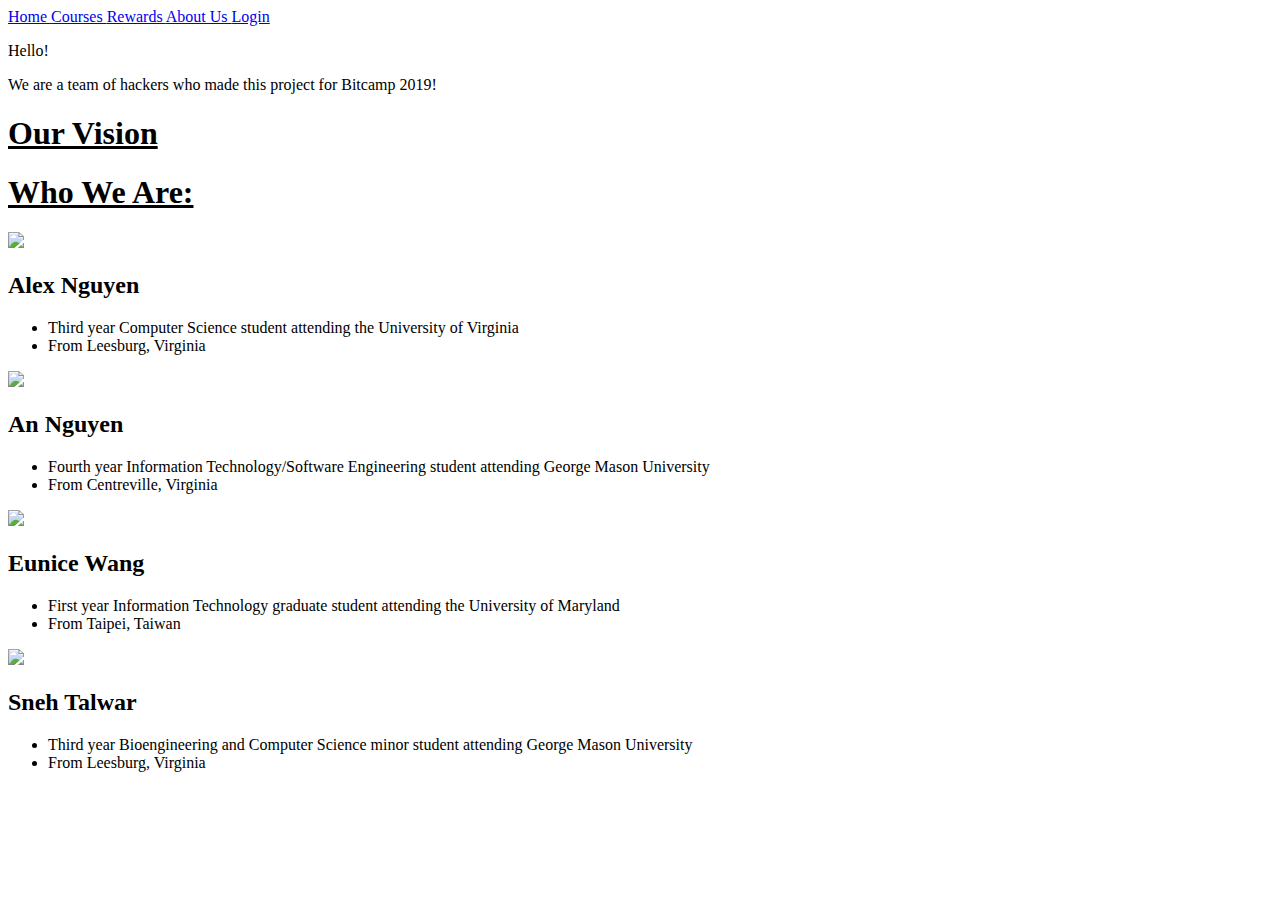
==== about.html @ 1aa72490 "added pictures of us" ====
<!DOCTYPE html>
<html lang="en">
<head>
    <meta charset="utf-8">
    <title> About Us </title>
    <link href="exerceostyles.css" rel="stylesheet" type="text/css">
</head>

<body>
    <div> 
        <nav> 
            <!-- Maybe put nav bar in a separate file (in case we need to make changes?)-->
            <a href="index.html"> Home </a>
            <a href="courses.html"> Courses </a>
            <a href="rewards.html"> Rewards </a> 
            <a href="about.html"> About Us </a>
            <a href="login.html"> Login </a> 
            <!-- Add social network buttons here? -->
        </nav>
    </div>
    <div>
        <p> Hello! </p> 
        <p> We are a team of hackers who made this project for Bitcamp 2019! </p>
        <div id="our vision">
          <h1> <u>Our Vision</u> </h1>
        </div>

        <div id="our team">
          <h1> <u>Who We Are:</u> </h2>
          <img src="alex.jpg" />
          <h2> Alex Nguyen</h2>
          <p>
            <ul>
              <li>Third year Computer Science student attending the University of Virginia</li>
              <li>From Leesburg, Virginia</li>
            </ul>
          </p>

          <img src="an.jpg" />
          <h2> An Nguyen</h2>
          <p>
            <ul>
              <li>Fourth year Information Technology/Software Engineering student attending George Mason University</li>
              <li>From Centreville, Virginia</li>
            </ul>
          </p>

          <img src="eunice.jpg" />
          <h2> Eunice Wang</h2>
          <p>
            <ul>
              <li>First year Information Technology graduate student attending the University of Maryland</li>
              <li>From Taipei, Taiwan</li>
            </ul>
          </p>

          <img src="sneh.jpg" />
          <h2> Sneh Talwar</h2>
          <p>
            <ul>
              <li>Third year Bioengineering and Computer Science minor student attending George Mason University</li>
              <li>From Leesburg, Virginia</li>
            </ul>
          </p>
        </div>
    </div> 
</body>

</html>
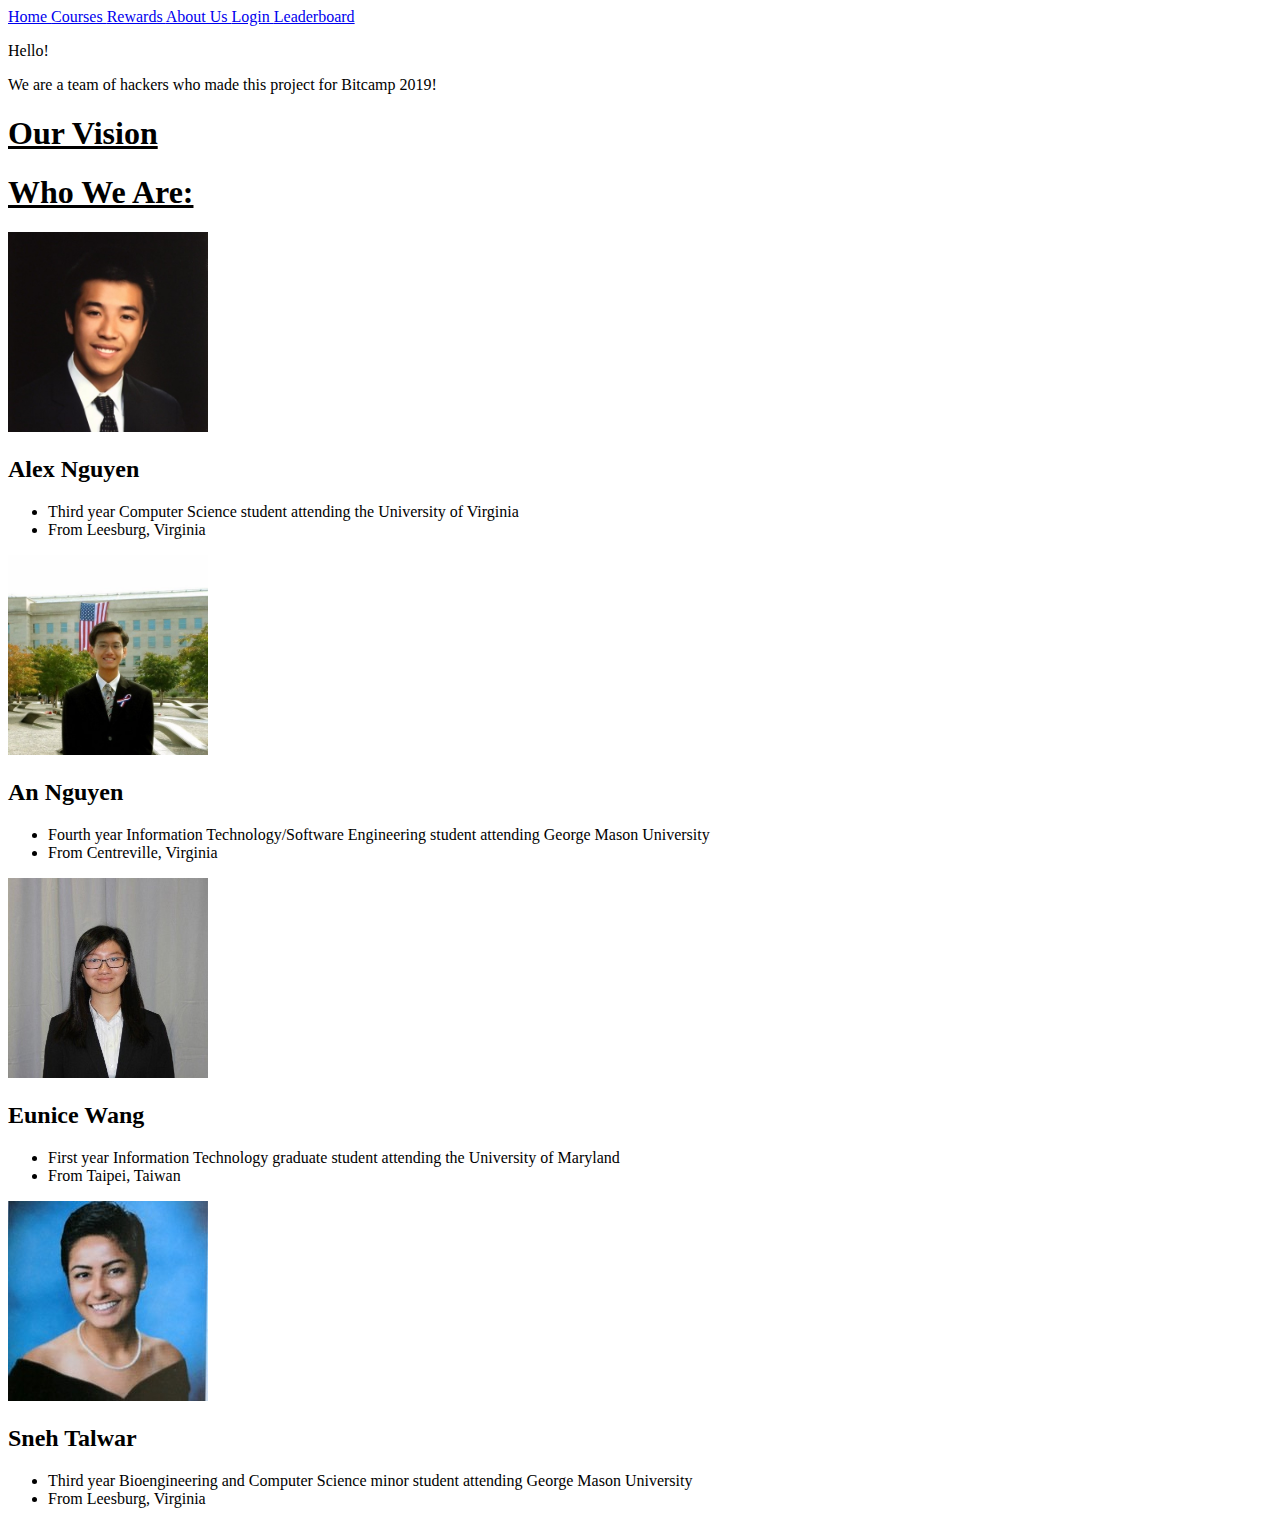
==== commit 1c85a162: "Merge branch 'dev' of https://github.com/annguyen997/bitcamp2019 into dev" ====
--- a/about.html
+++ b/about.html
@@ -8,13 +8,14 @@
 
 <body>
     <div> 
-        <nav> 
+        <nav id="navlist"> 
             <!-- Maybe put nav bar in a separate file (in case we need to make changes?)-->
             <a href="index.html"> Home </a>
             <a href="courses.html"> Courses </a>
-            <a href="rewards.html"> Rewards </a> 
+            <a href="rewards.html"> Rewards </a>
             <a href="about.html"> About Us </a>
-            <a href="login.html"> Login </a> 
+            <a href="login.html"> Login </a>
+            <a href="leaderboard.html"> Leaderboard </a>
             <!-- Add social network buttons here? -->
         </nav>
     </div>
@@ -27,7 +28,7 @@
 
         <div id="our team">
           <h1> <u>Who We Are:</u> </h2>
-          <img src="alex.jpg" />
+          <img src="alex.jpeg" width="200" height="200"/>
           <h2> Alex Nguyen</h2>
           <p>
             <ul>
@@ -36,7 +37,7 @@
             </ul>
           </p>
 
-          <img src="an.jpg" />
+          <img src="an.jpg" width="200" height="200"/>
           <h2> An Nguyen</h2>
           <p>
             <ul>
@@ -45,7 +46,7 @@
             </ul>
           </p>
 
-          <img src="eunice.jpg" />
+          <img src="eunice.jpg" width="200" height="200"/>
           <h2> Eunice Wang</h2>
           <p>
             <ul>
@@ -54,7 +55,7 @@
             </ul>
           </p>
 
-          <img src="sneh.jpg" />
+          <img src="sneh.jpg" width="200" height="200"/>
           <h2> Sneh Talwar</h2>
           <p>
             <ul>
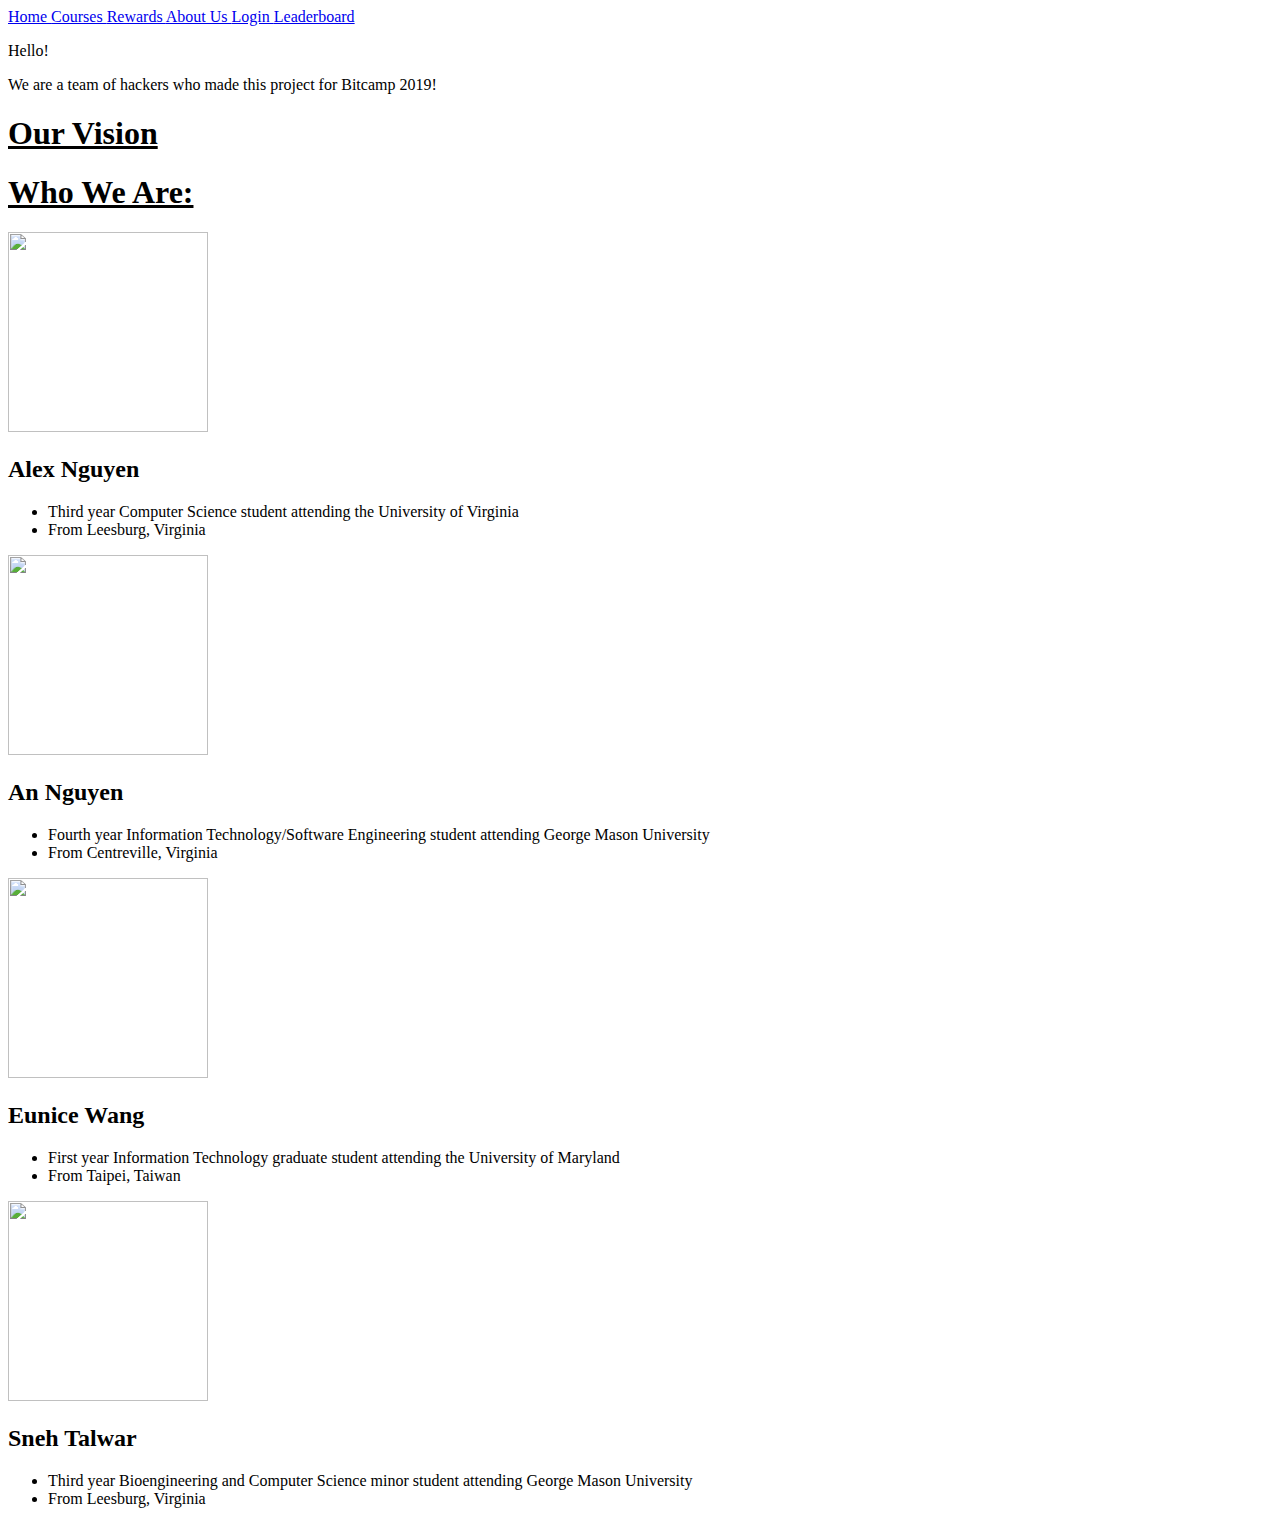
==== commit df2b361b: "Update about.html" ====
--- a/about.html
+++ b/about.html
@@ -28,7 +28,7 @@
 
         <div id="our team">
           <h1> <u>Who We Are:</u> </h2>
-          <img src="alex.jpeg" width="200" height="200"/>
+          <img src="images/alex.jpeg" width="200" height="200"/>
           <h2> Alex Nguyen</h2>
           <p>
             <ul>
@@ -37,7 +37,7 @@
             </ul>
           </p>
 
-          <img src="an.jpg" width="200" height="200"/>
+          <img src="images/an.jpg" width="200" height="200"/>
           <h2> An Nguyen</h2>
           <p>
             <ul>
@@ -46,7 +46,7 @@
             </ul>
           </p>
 
-          <img src="eunice.jpg" width="200" height="200"/>
+          <img src="images/eunice.jpg" width="200" height="200"/>
           <h2> Eunice Wang</h2>
           <p>
             <ul>
@@ -55,7 +55,7 @@
             </ul>
           </p>
 
-          <img src="sneh.jpg" width="200" height="200"/>
+          <img src="images/sneh.jpg" width="200" height="200"/>
           <h2> Sneh Talwar</h2>
           <p>
             <ul>
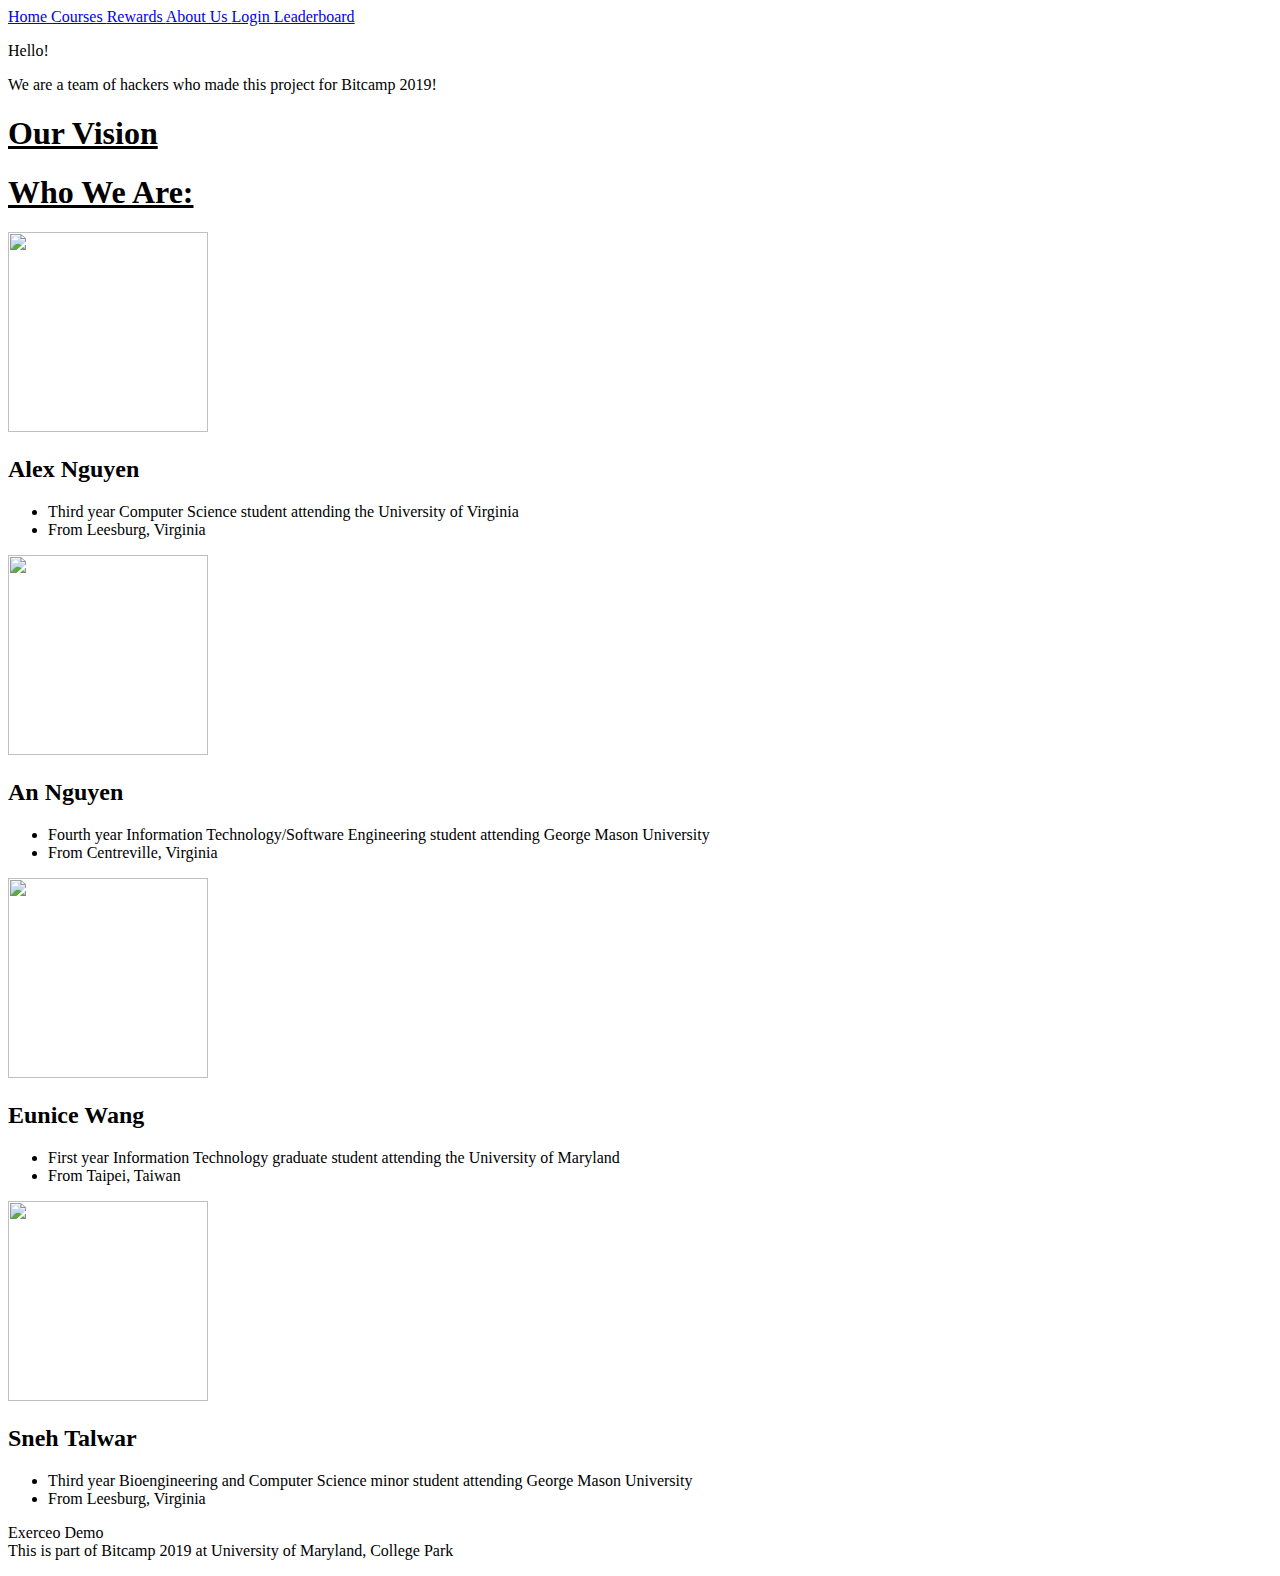
==== commit 8f1b38e0: "Updated some files; added leaderboard.html and rewards.html" ====
--- a/about.html
+++ b/about.html
@@ -7,7 +7,7 @@
 </head>
 
 <body>
-    <div> 
+    <div id="header"> 
         <nav id="navlist"> 
             <!-- Maybe put nav bar in a separate file (in case we need to make changes?)-->
             <a href="index.html"> Home </a>
@@ -64,7 +64,11 @@
             </ul>
           </p>
         </div>
-    </div> 
+    </div>
+    
+    <div class="footer">
+        <p> Exerceo Demo <br> This is part of Bitcamp 2019 at University of Maryland, College Park </p>
+    </div>
 </body>
 
 </html>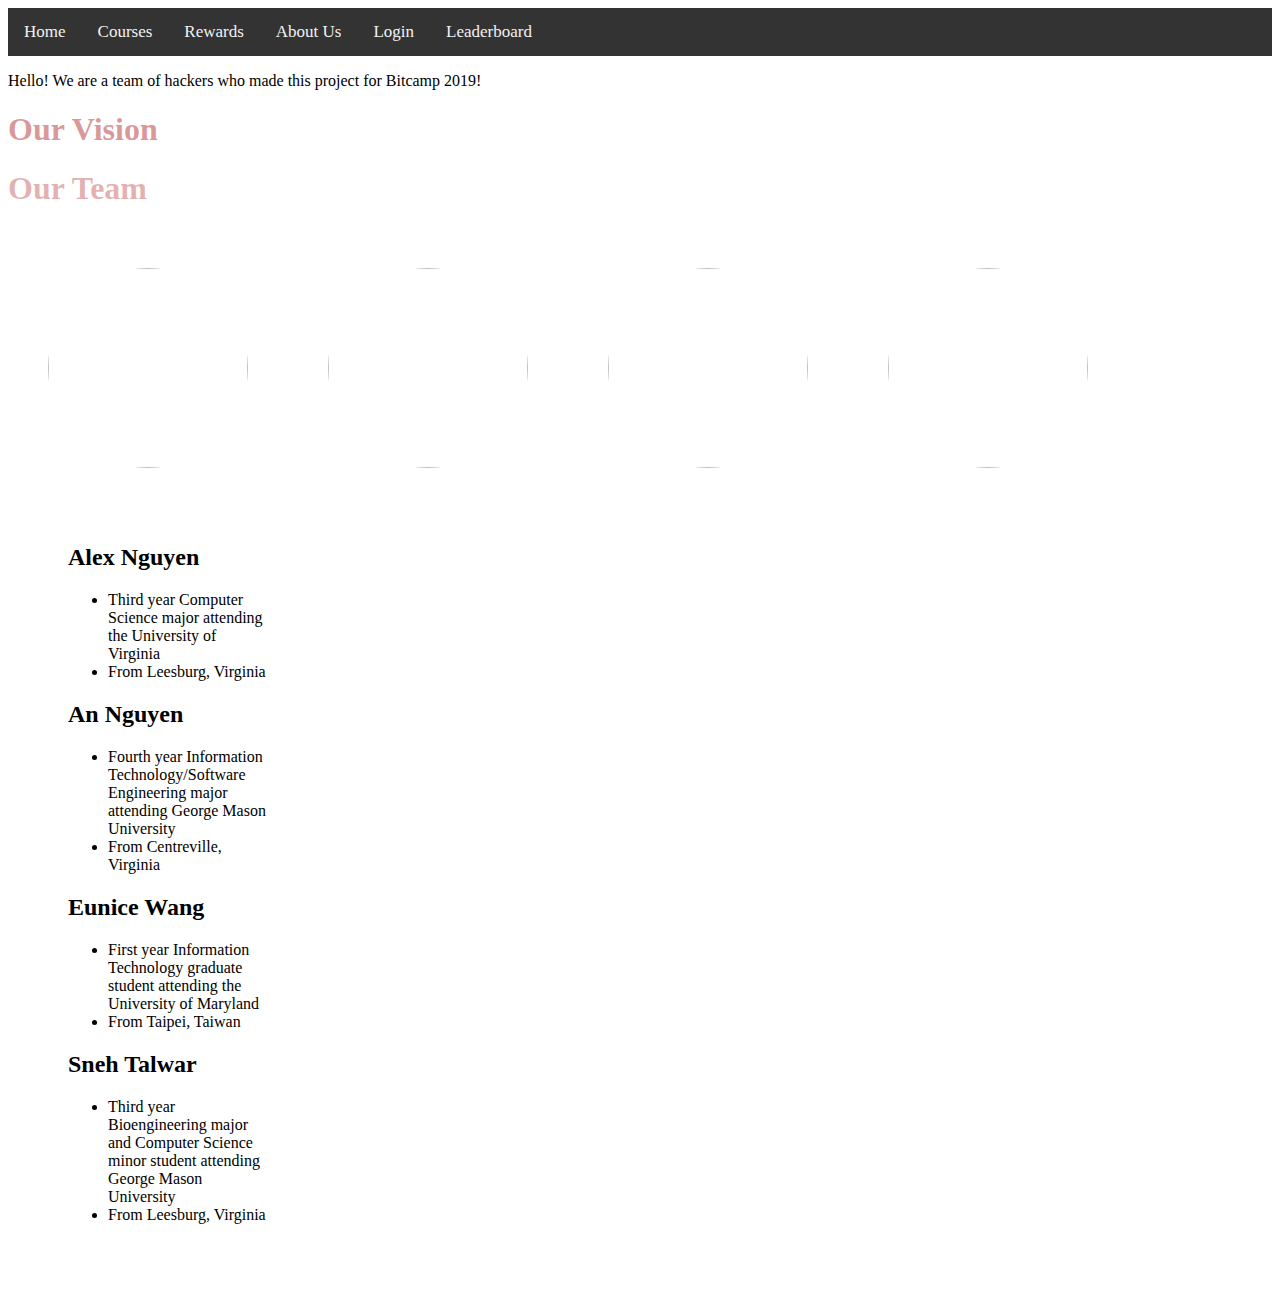
==== commit a716fd6f: "help merging" ====
--- a/about.html
+++ b/about.html
@@ -20,55 +20,50 @@
         </nav>
     </div>
     <div>
-        <p> Hello! </p> 
-        <p> We are a team of hackers who made this project for Bitcamp 2019! </p>
-        <div id="our vision">
-          <h1> <u>Our Vision</u> </h1>
-        </div>
+      <section class="about">
+        <p> Hello! We are a team of hackers who made this project for Bitcamp 2019! </p>
+        <header class="our-vision" >
+          <h1> Our Vision </h1>
+        </header>
 
-        <div id="our team">
-          <h1> <u>Who We Are:</u> </h2>
-          <img src="images/alex.jpeg" width="200" height="200"/>
-          <h2> Alex Nguyen</h2>
-          <p>
+        <section class="team-pictures">
+          <h1> Our Team </h1>
+          <img src="images/alex.jpeg"/>
+          <img src="images/an.jpg"/>
+          <img src="images/eunice.jpg"/>
+          <img src="images/sneh.jpg"/>
+        </section>
+        <br>
+        <section class="team-info">
+          <div>
+            <h2> Alex Nguyen</h2>
             <ul>
-              <li>Third year Computer Science student attending the University of Virginia</li>
+              <li>Third year Computer Science major attending the University of Virginia</li>
               <li>From Leesburg, Virginia</li>
             </ul>
-          </p>
-
-          <img src="images/an.jpg" width="200" height="200"/>
-          <h2> An Nguyen</h2>
-          <p>
+          </div>
+          <div>
+            <h2> An Nguyen</h2>
+              <ul>
+                <li>Fourth year Information Technology/Software Engineering major attending George Mason University</li>
+                <li>From Centreville, Virginia</li>
+              </ul>
+          </div>
+          <div>
+            <h2> Eunice Wang</h2>
+              <ul>
+                <li>First year Information Technology graduate student attending the University of Maryland</li>
+                <li>From Taipei, Taiwan</li>
+              </ul>
+          </div>
+          <div>
+            <h2> Sneh Talwar</h2>
             <ul>
-              <li>Fourth year Information Technology/Software Engineering student attending George Mason University</li>
-              <li>From Centreville, Virginia</li>
-            </ul>
-          </p>
-
-          <img src="images/eunice.jpg" width="200" height="200"/>
-          <h2> Eunice Wang</h2>
-          <p>
-            <ul>
-              <li>First year Information Technology graduate student attending the University of Maryland</li>
-              <li>From Taipei, Taiwan</li>
-            </ul>
-          </p>
-
-          <img src="images/sneh.jpg" width="200" height="200"/>
-          <h2> Sneh Talwar</h2>
-          <p>
-            <ul>
-              <li>Third year Bioengineering and Computer Science minor student attending George Mason University</li>
+              <li>Third year Bioengineering major and Computer Science minor student attending George Mason University</li>
               <li>From Leesburg, Virginia</li>
             </ul>
-          </p>
-        </div>
-    </div>
-    
-    <div class="footer">
-        <p> Exerceo Demo <br> This is part of Bitcamp 2019 at University of Maryland, College Park </p>
-    </div>
+          </div>
+      </section>
+    </div> 
 </body>
-
 </html>--- a/exerceostyles.css
+++ b/exerceostyles.css
@@ -0,0 +1,57 @@
+/* Main CSS file */
+
+/* Navigation Configuration */
+#navlist {
+  background-color: #333;
+  overflow: hidden;
+  text-align: center;
+}
+
+#navlist a {
+  float: left;
+  color: #f2f2f2;
+  text-align: center;
+  padding: 14px 16px;
+  text-decoration: none;
+  font-size: 17px;
+}
+
+#navlist a:hover {
+  background-color: #ddd;
+  color: black;
+}
+
+#navlist a.active {
+  background-color: #4caf50;
+  color: white;
+}
+
+/* About Us Page */
+
+.about {
+  background: white;
+  margin: 15px 0 40px 0;
+  position: relative;
+}
+
+.our-vision {
+  color: rgba(182, 49, 49, 0.514);
+}
+
+.team-pictures {
+  color: rgba(182, 49, 49, 0.377);
+}
+.team-pictures img {
+  width: 200px;
+  height: 200px;
+  border-radius: 50%;
+  padding: 40px 40px 40px 40px;
+  margin: auto;
+  float: left;
+}
+
+.team-info {
+  width: 200px;
+  padding: 16px 16px 16px 60px;
+  display: inline-block;
+}
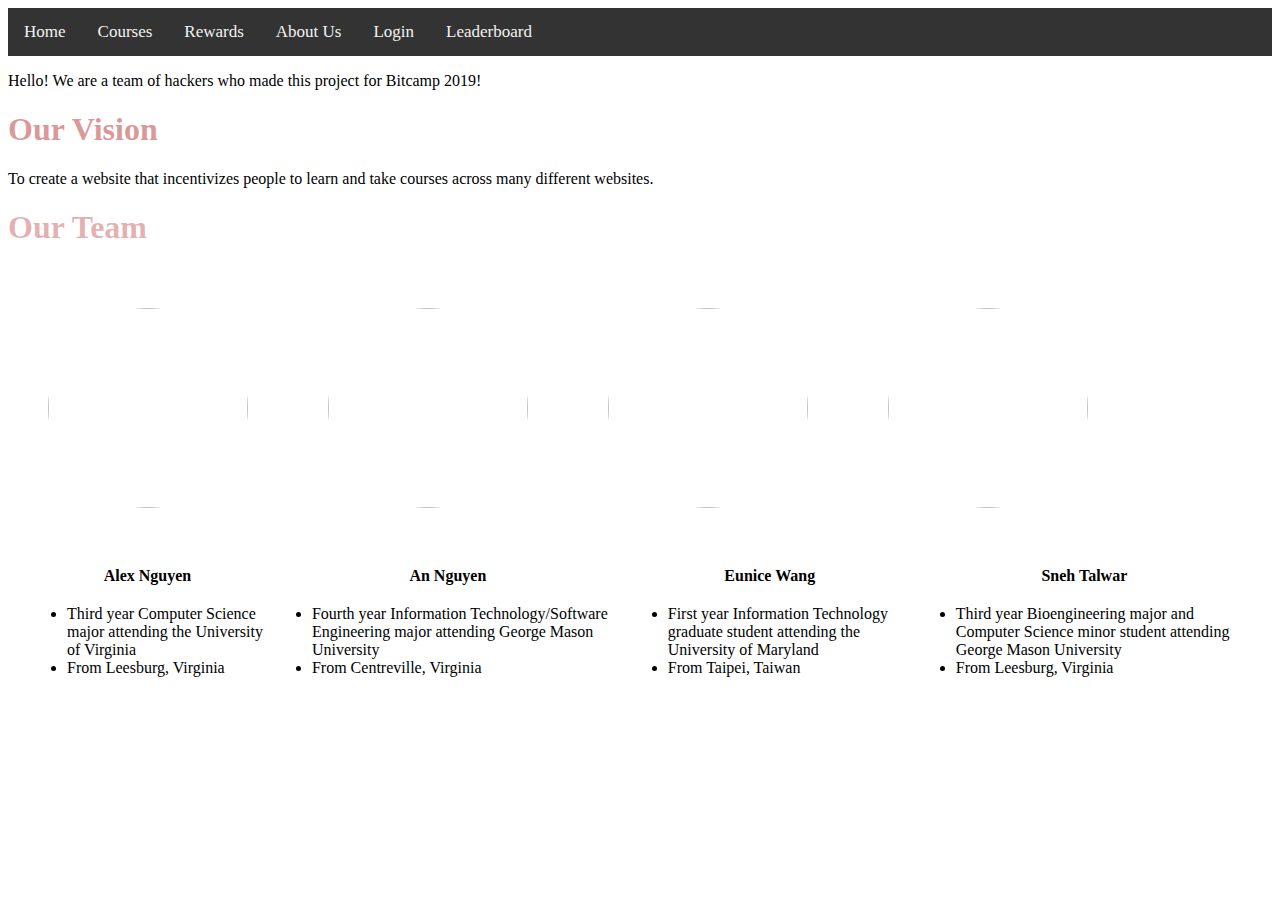
==== commit 288b29af: "finished about page" ====
--- a/about.html
+++ b/about.html
@@ -19,11 +19,11 @@
             <!-- Add social network buttons here? -->
         </nav>
     </div>
-    <div>
       <section class="about">
         <p> Hello! We are a team of hackers who made this project for Bitcamp 2019! </p>
         <header class="our-vision" >
           <h1> Our Vision </h1>
+          <p style="color: black">To create a website that incentivizes people to learn and take courses across many different websites.</p>
         </header>
 
         <section class="team-pictures">
@@ -33,37 +33,48 @@
           <img src="images/eunice.jpg"/>
           <img src="images/sneh.jpg"/>
         </section>
-        <br>
-        <section class="team-info">
-          <div>
-            <h2> Alex Nguyen</h2>
-            <ul>
-              <li>Third year Computer Science major attending the University of Virginia</li>
-              <li>From Leesburg, Virginia</li>
-            </ul>
-          </div>
-          <div>
-            <h2> An Nguyen</h2>
+       
+        <section>
+          
+        <table class="team-info" style="width:100%">
+          <tr>
+            <th>Alex Nguyen</th>
+            <th>An Nguyen</th>
+            <th>Eunice Wang</th>
+            <th>Sneh Talwar</th>
+          </tr>
+
+          <tr>
+            <td>
+              <ul>
+                <li>Third year Computer Science major attending the University of Virginia</li>
+                <li>From Leesburg, Virginia</li>
+              </ul>
+            </td>
+
+            <td>
               <ul>
                 <li>Fourth year Information Technology/Software Engineering major attending George Mason University</li>
                 <li>From Centreville, Virginia</li>
               </ul>
-          </div>
-          <div>
-            <h2> Eunice Wang</h2>
+            </td>
+
+            <td>
               <ul>
-                <li>First year Information Technology graduate student attending the University of Maryland</li>
-                <li>From Taipei, Taiwan</li>
-              </ul>
-          </div>
-          <div>
-            <h2> Sneh Talwar</h2>
-            <ul>
-              <li>Third year Bioengineering major and Computer Science minor student attending George Mason University</li>
-              <li>From Leesburg, Virginia</li>
-            </ul>
-          </div>
-      </section>
-    </div> 
+                  <li>First year Information Technology graduate student attending the University of Maryland</li>
+                  <li>From Taipei, Taiwan</li>
+                </ul>
+            </td>
+
+            <td>
+              <ul>
+                  <li>Third year Bioengineering major and Computer Science minor student attending George Mason University</li>
+                  <li>From Leesburg, Virginia</li>
+                </ul>
+            </td>
+            
+            
+          </table>
+      </section> 
 </body>
 </html>--- a/exerceostyles.css
+++ b/exerceostyles.css
@@ -52,6 +52,6 @@
 
 .team-info {
   width: 200px;
-  padding: 16px 16px 16px 60px;
-  display: inline-block;
+  padding: 16px 16px 16px 16px;
+  float: left;
 }
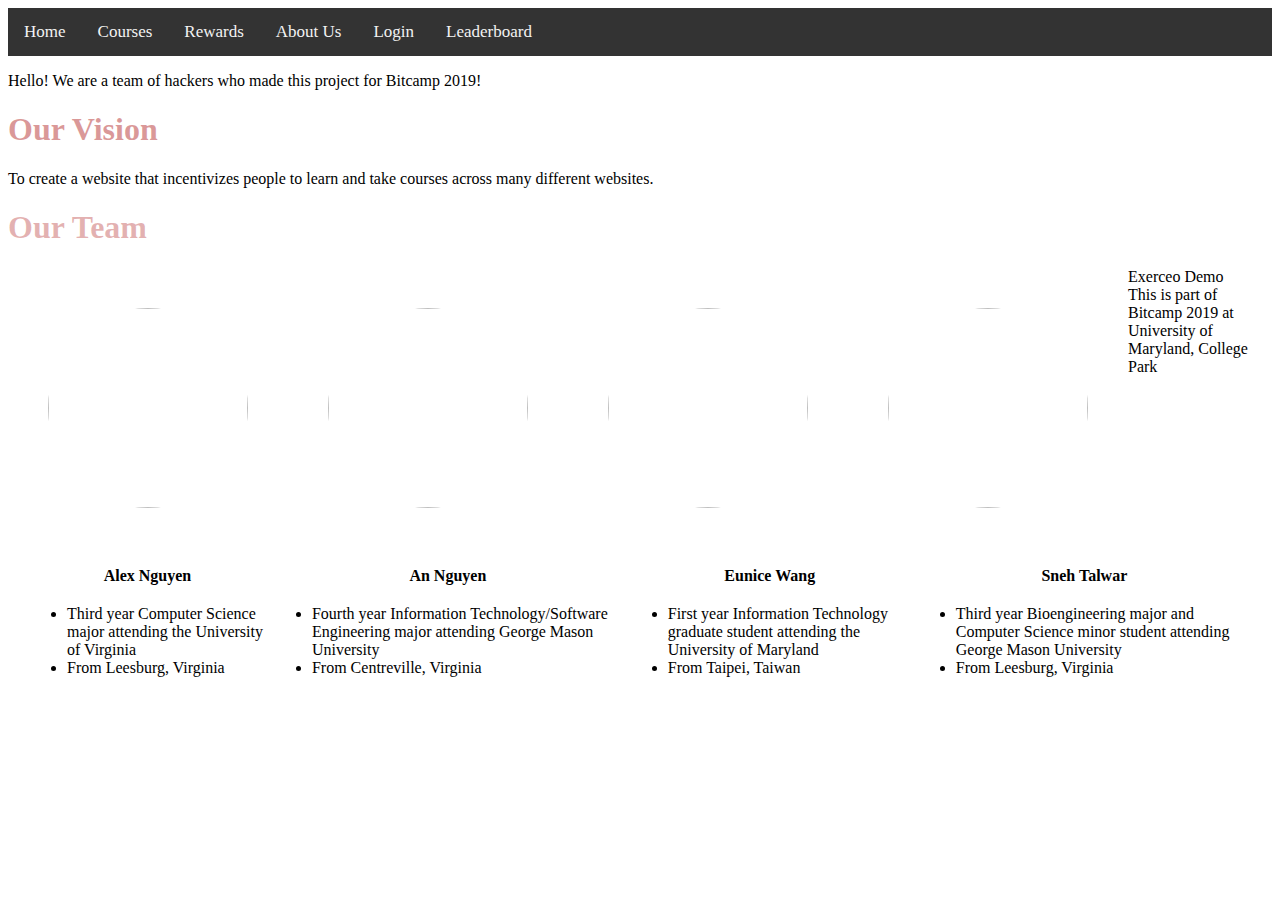
==== commit 80b250a7: "added three basic subjects on courses page" ====
--- a/about.html
+++ b/about.html
@@ -71,10 +71,14 @@
                   <li>Third year Bioengineering major and Computer Science minor student attending George Mason University</li>
                   <li>From Leesburg, Virginia</li>
                 </ul>
-            </td>
-            
-            
+            </td>            
           </table>
       </section> 
+       <div class="footer">
+        <p>
+          Exerceo Demo <br />
+          This is part of Bitcamp 2019 at University of Maryland, College Park
+        </p>
+      </div>
 </body>
 </html>